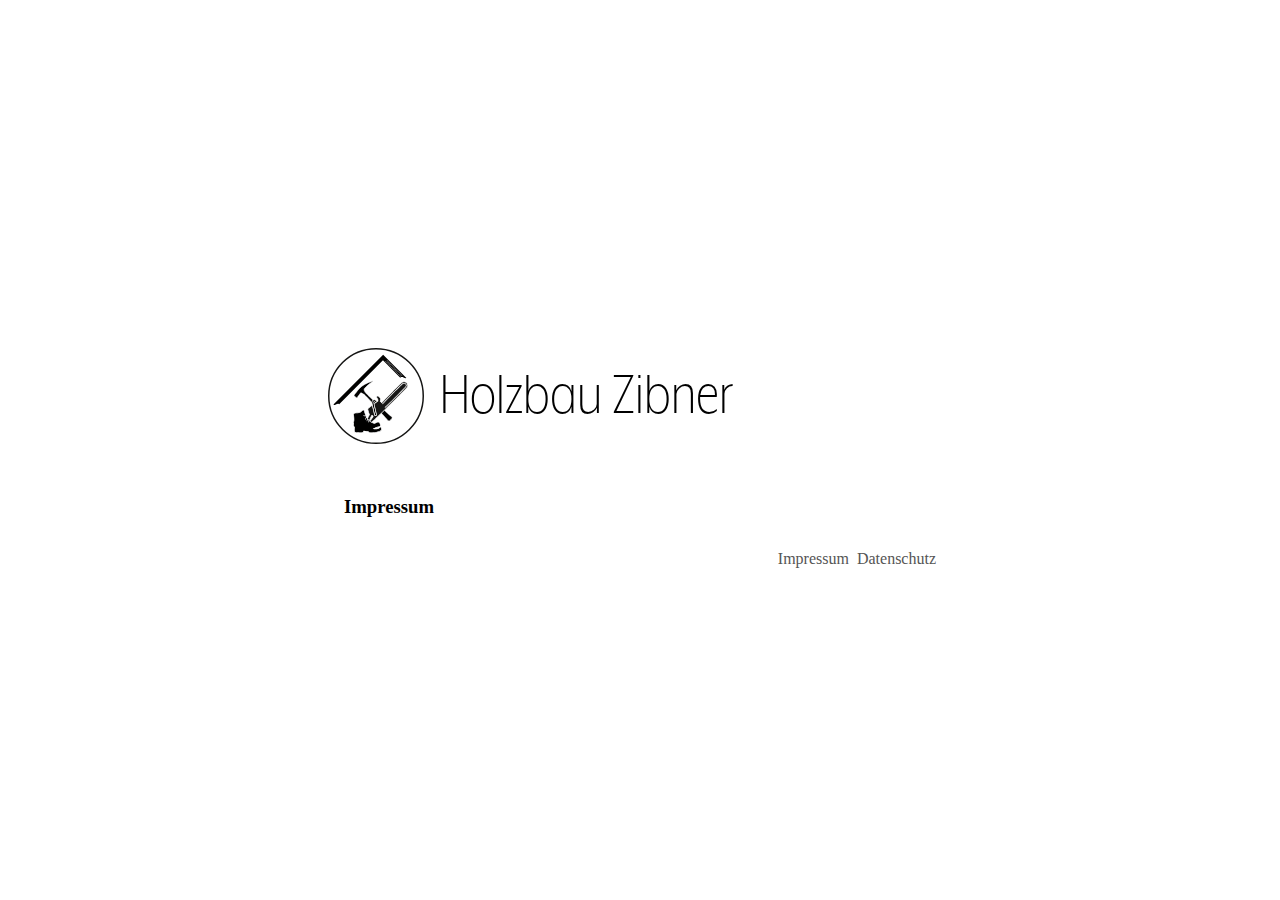
==== pages/imprint.html @ 5ed605bd "upload holzbau zibner" ====
<!DOCTYPE html>
<html>

<head>
    <title>Holzbau Zibner</title>

    <link rel="stylesheet" href="../css/normalize.css" />
    <link rel="stylesheet" href="../css/main.css" />

    <meta name="viewport" content="width=device-width">
</head>

<body>
    <main>
        <header>
            <a href="../index.html">
                <img class="logo" src="../assets/Holzbau_Zibner_Logo.svg" alt="Logo von Holzbau Zibner" />
            </a>
            <h1>Holzbau Zibner</h1>
        </header>

        <h3>Impressum</h3>

        <p>
        </p>

        <nav>
            <ul>
                <li>
                    <a href="./imprint.html">Impressum</a>
                </li>
                <li>
                    <a href="./privacy.html">Datenschutz</a>
                </li>
            </ul>
        </nav>
    </main>

    <div class="slider">
        <div class="slide">
            <img src="../assets/slider/gaube1.jpeg" alt="" loading="lazy" />
        </div>
        <div class="slide">
            <img src="../assets/slider/gaube2.jpg" alt="" loading="lazy" />
        </div>
        <div class="slide">
            <img src="../assets/slider/richten.jpg" alt="" loading="lazy" />
        </div>
    </div>
</body>

</html>
---- css/main.css ----
@font-face {
    font-family: mrEavesXLMod;
    src: url(../assets/fonts/MrEavesXLModNarOT-Light.ttf);
    font-weight: 200;
}

h1 {
    font-family: mrEavesXLMod;
    font-size: 4rem;
    font-weight: 400;
}

a, a:visited {
    color: #555;
}

body {
    height: 100vh;
    width: 100vw;
    display: flex;
    flex-direction: row;
}

main {
    align-self: center;
    margin: 0 auto;
    width: 38rem;
    height: fit-content;
    max-height: 75%;
    padding: 3rem 4rem 1rem 3rem;
    background-color: #FFF;
    border-radius: 0.25rem;
}

main > * {
    padding-left: 1rem;
}

main header {
    display: flex;
    flex-direction: row;
    flex-wrap: wrap;
    margin-bottom: 3rem;
    padding-left: 0;
}

main header img.logo {
    width: 6rem;
    margin-right: 1rem;
}

main header h1 {
    align-self: center;
    margin: 0;
}

main > p {
    margin: 0 0 1rem;
}

main address {
    font-style: normal;
}

main nav {
    margin-left: auto;
    width: fit-content;
    margin-top: 2rem;
}

main nav ul {
    display: flex;
    flex-direction: row;
    list-style: none;
}

main nav ul li:first-child {
    margin-right: 0.5rem;
}

main nav ul li a {
    text-decoration: none;
}

.slider {
    position: absolute;
    top: 0;
    left: 0;
    z-index: -1;
    height: 100%;
    width: 100%;
    overflow: hidden;
}

.slider .slide {
    position: absolute;
    top: 0;
    left: 0;
    height: 100vh;
    width: 100vw;
    opacity: 0; 
    animation-name: fade; 
    animation-duration: 36s; 
    animation-iteration-count: infinite;  
}

.slider .slide img {
    width: 100%;
    object-fit: cover;
    object-position: center;
}

.slider .slide:nth-child(1) { animation-delay: 0s; }
.slider .slide:nth-child(2) { animation-delay: 12s; }
.slider .slide:nth-child(3) { animation-delay: 24s; } 

@keyframes fade {
	0%      { opacity: 0; } 
    11.11%  { opacity: 1; } 
	33.33%  { opacity: 1; } 
	44.44%  { opacity: 0; } 
	100%    { opacity: 0; }
}
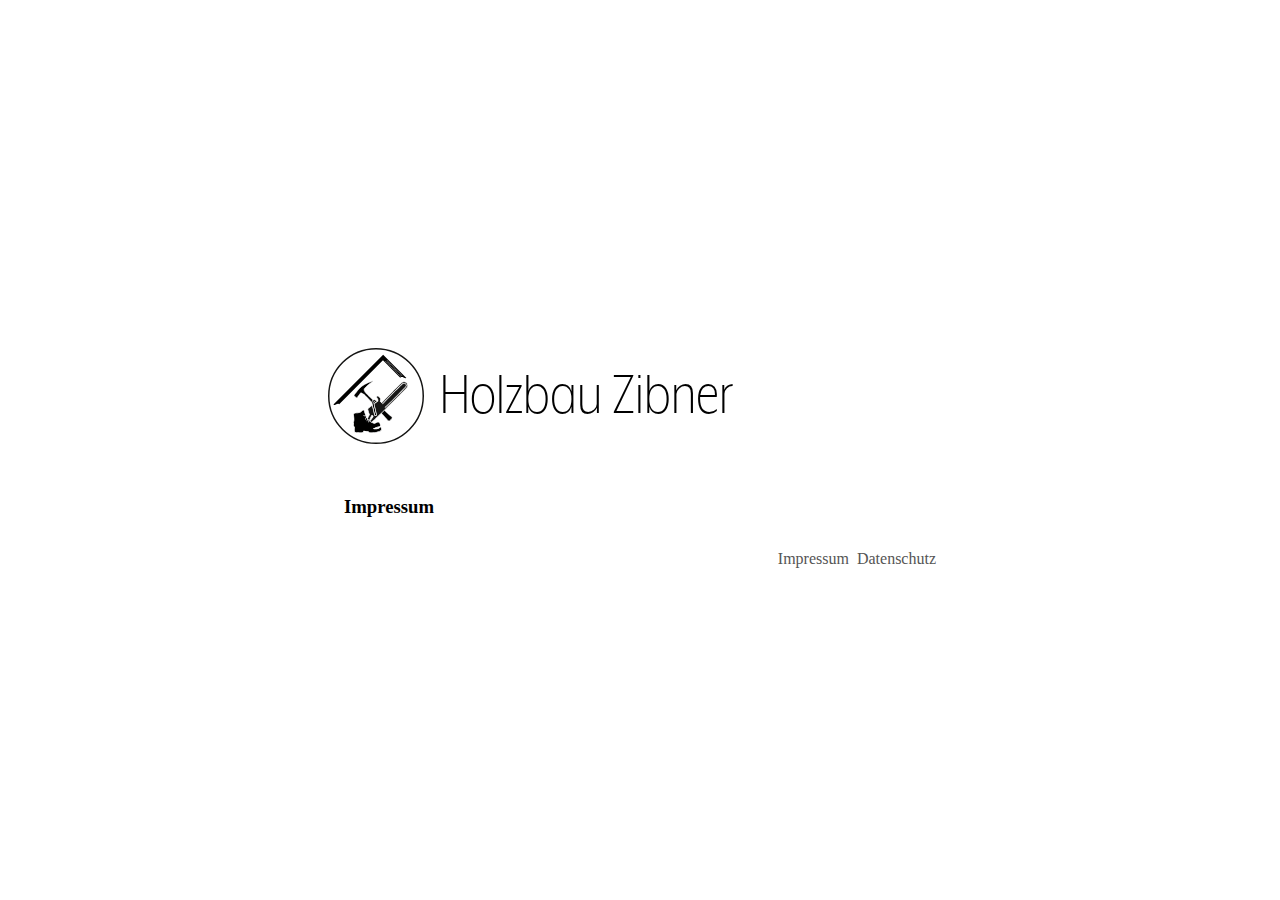
==== commit 38e078cb: "upload mobile view - holzbau zibner" ====
--- a/pages/imprint.html
+++ b/pages/imprint.html
@@ -6,6 +6,7 @@
 
     <link rel="stylesheet" href="../css/normalize.css" />
     <link rel="stylesheet" href="../css/main.css" />
+    <link rel="stylesheet" href="css/mobile.css" />
 
     <meta name="viewport" content="width=device-width">
 </head>
--- a/css/main.css
+++ b/css/main.css
@@ -30,6 +30,7 @@
     padding: 3rem 4rem 1rem 3rem;
     background-color: #FFF;
     border-radius: 0.25rem;
+    overflow-y: scroll;
 }
 
 main > * {
@@ -105,6 +106,7 @@
 }
 
 .slider .slide img {
+    min-height: 100%;
     width: 100%;
     object-fit: cover;
     object-position: center;
